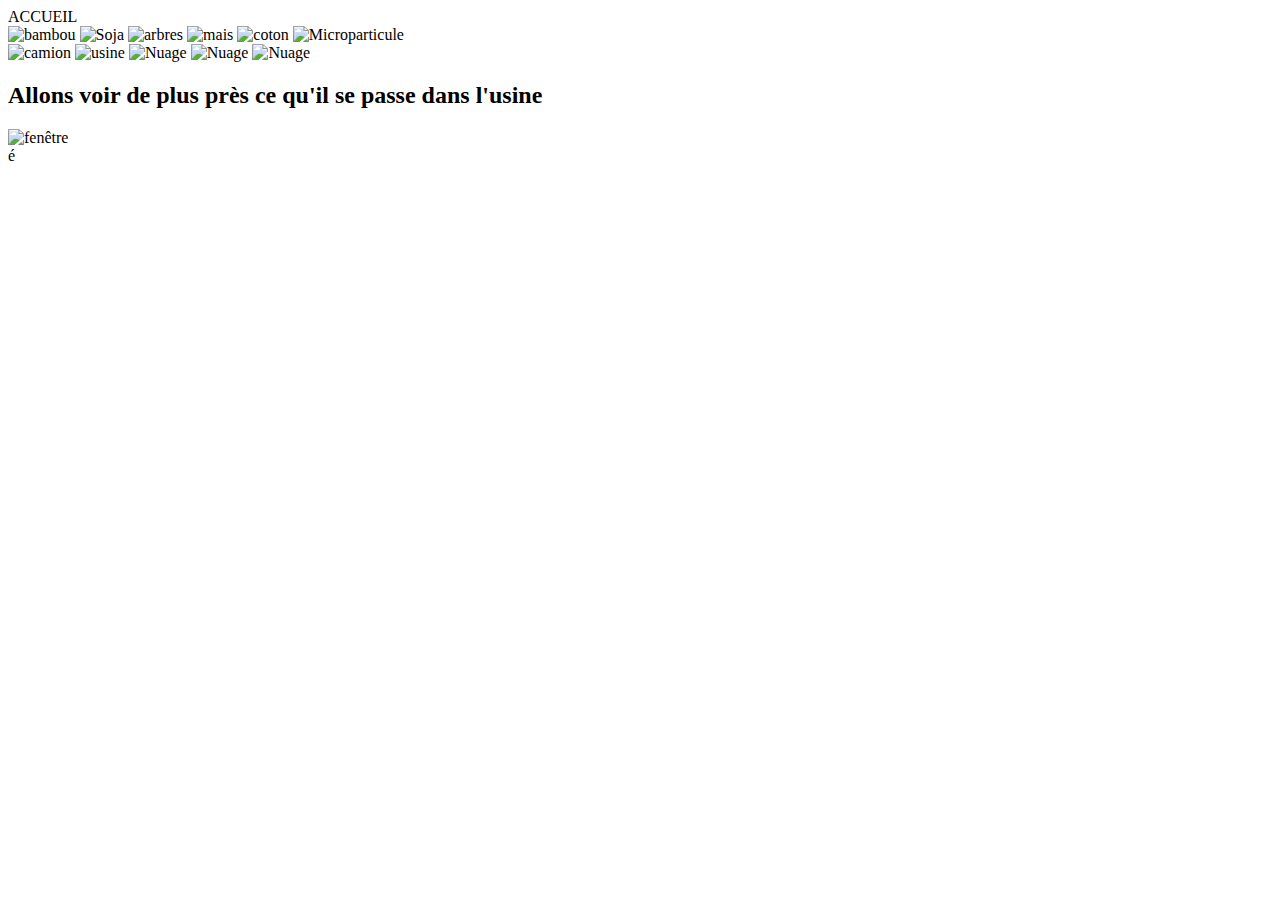
==== V.12-20/index.html @ 1442b28c "Create index.html" ====
<!doctype html>
<html lang="en">
  <head>
    <meta charset="UTF-8" />
    <meta name="viewport" content="width=device-width, initial-scale=1.0" />

    <!-- Importation des plugins GSAP -->
    <script src="https://cdnjs.cloudflare.com/ajax/libs/gsap/3.9.1/gsap.min.js"></script>
    <script src="https://cdnjs.cloudflare.com/ajax/libs/gsap/3.10.4/ScrollTrigger.min.js"></script>
    <script src="https://cdnjs.cloudflare.com/ajax/libs/gsap/3.12.4/MotionPathPlugin.min.js"></script>
    <script src="https://cdnjs.cloudflare.com/ajax/libs/bodymovin/5.7.3/lottie.min.js"></script>
    <script src="https://unpkg.com/@lottiefiles/lottie-player@latest/dist/lottie-player.js"></script>
    <script src="https://cdn.jsdelivr.net/npm/@lottiefiles/lottie-interactivity@1.6/dist/lottie-interactivity.min.js"></script>

    <link rel="stylesheet" href="style.css" />
    <link rel="stylesheet" href="reset.css" />
    <link rel="stylesheet" href="variables.css" />
    <title>SAE303</title>
  </head>

  <body>

      <section class="accueil">ACCUEIL</section>

    <div class="container">

      <section class="container__panel puit">
        
        <img class="puit__bambou" src="assets/Bambou.svg" alt="bambou">
        <img class="puit__soja" src="assets/soja.svg" alt="Soja">
        <img src="assets/arbres.svg" alt="arbres" class="puit__arbres">
        <img alt="mais" class="puit__mais" src="assets/mais.svg" autoplay></img>
        <img class="puit__coton" src="assets/coton.svg" alt="coton">
        <img class="puit__particule" src="assets/microparticule.svg" alt="Microparticule">
        <span class="puit__terre" alt="Terre"></span>
        <lottie-player class="puit__pompe" src="assets/pompe.json"></lottie-player>

      </section>

      <section class="container__panel champ">
        <span class="champ__terre"></span>
        <lottie-player class="champ__lapin" src="assets/lapin.json" alt="lapin"></lottie-player>
        <lottie-player class="champ__alpaga" src="assets/alpaga.json" alt="alpaga"></lottie-player>
        <lottie-player class="champ__chevre" src="assets/chèvre.json" alt="chevre"></lottie-player>
        <lottie-player class="champ__vache" src="assets/test-vache.json" alt="vache"></lottie-player>
        <lottie-player class="champ__mouton" src="assets/mouton.json" alt="mouton"></lottie-player>

      </section>

      <section class="container__panel trajet">
        <span class="trajet__terre"></span>
        <span class="trajet__sol"></span>
        <img src="assets/camion.svg" alt="camion" class="trajet__camion">
        <img src="assets/usine.svg" alt="usine" class="trajet__usine">
        <img src="assets/nuage.svg" alt="Nuage" class="trajet__nuage">
        <img src="assets/nuage.svg" alt="Nuage" class="trajet__nuage2">
        <img src="assets/nuage2.svg" alt="Nuage" class="trajet__nuage3">
        
      </section>

      <section class="container__panel transition">
        <h2 class="transition__text">Allons voir de plus près ce qu'il se passe dans l'usine</h2>
      </section>

      <section class="container__panel usine">
        <img src="assets/fenêtre_fond_salle1.svg" alt="fenêtre" class="usine__fenetre">
        <span class="usine__sol"></span>
        <span class="usine__mur"></span>
      </section>
      
    </div>

    <script src="script.js"></script>

  </body>
</html>
é
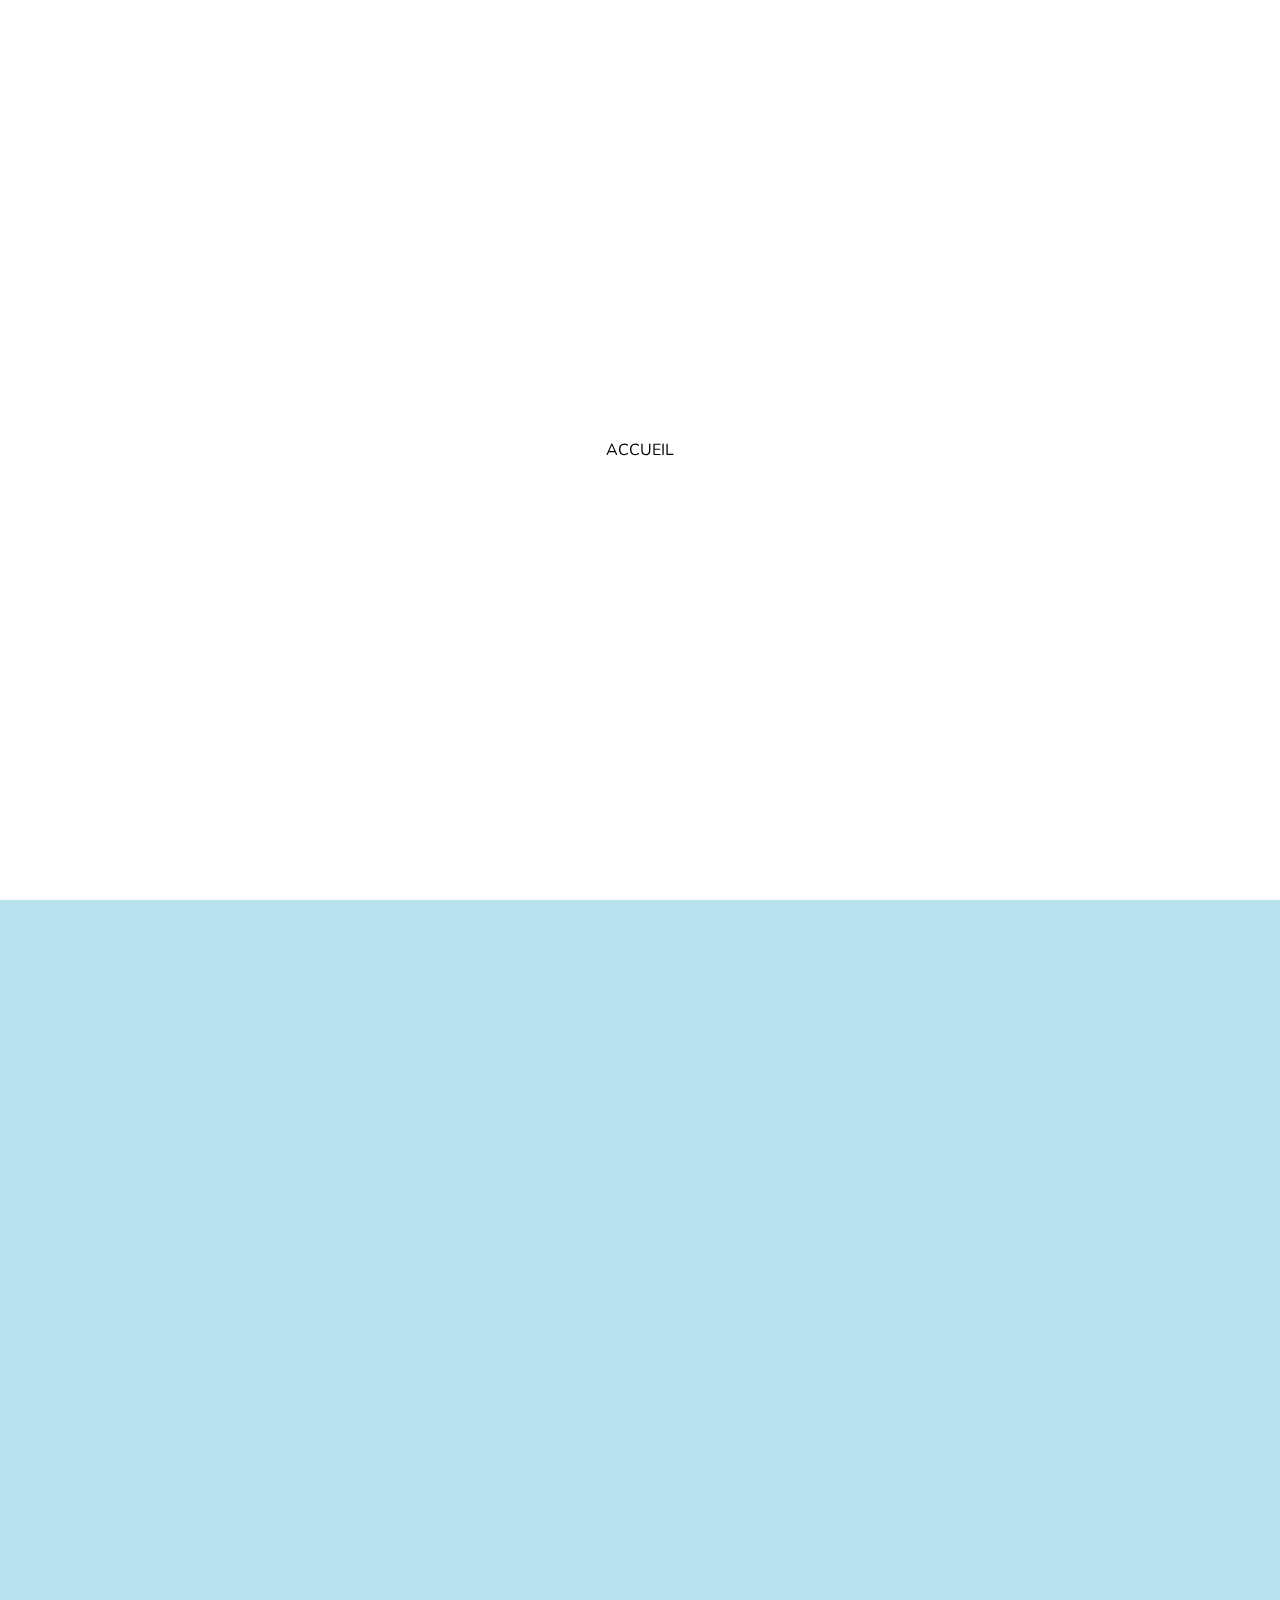
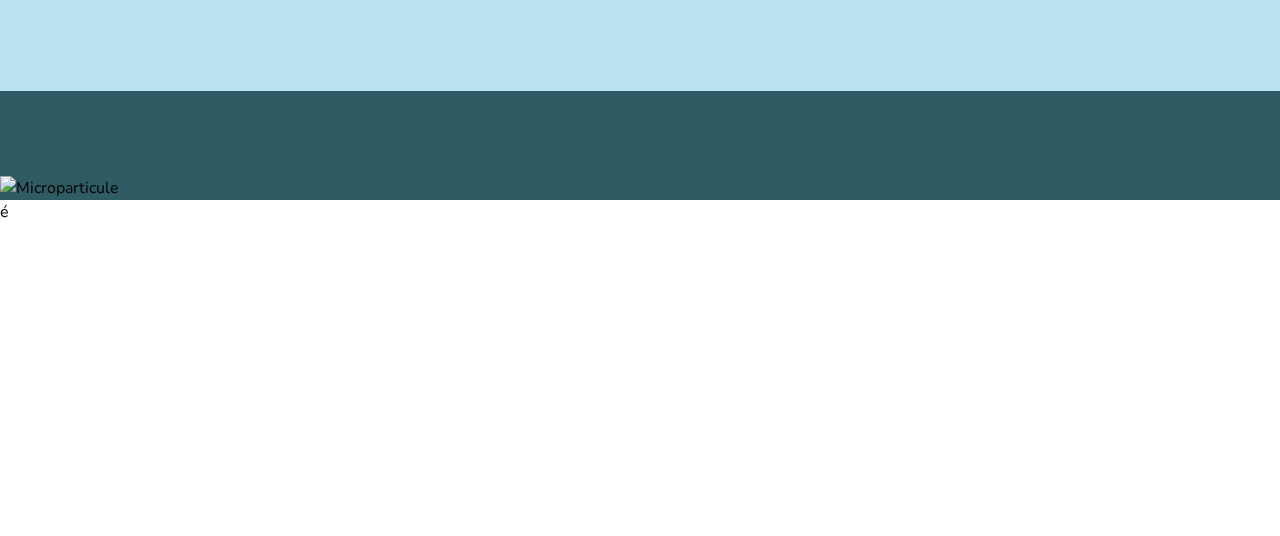
==== commit 555f8e7c: "Add files via upload" ====
--- a/V.12-20/index.html
+++ b/V.12-20/index.html
@@ -74,4 +74,4 @@
 
   </body>
 </html>
-é
+é--- a/V.12-20/style.css
+++ b/V.12-20/style.css
@@ -0,0 +1,281 @@
+/* PARTIE SUIVANTE ELIE */
+
+html {
+  overflow-y: scroll;
+  height: 100%;
+  -webkit-overflow-scrolling: touch;
+  overflow-scrolling: touch;
+}
+
+body {
+  overflow-y: visible;
+  position: relative;
+  height: unset;
+}
+
+html,
+body {
+  overflow-x: hidden;
+  margin: 0;
+}
+
+ul {
+  list-style-type: none;
+}
+
+/*     PAGE ACCUEIL     */
+
+.accueil {
+  height: 100vh;
+  width: 100vw;
+  display: flex;
+  justify-content: center;
+  align-items: center;
+}
+
+/* -------LE CAROUSEL------- */
+
+
+
+.container {
+  width: max-content;
+  height: 100vh;
+  display: flex;
+  flex-wrap: nowrap;
+}
+
+.container__panel {
+  width: 100vw;
+  height: 100vh;
+}
+
+
+
+/*  ------- LE PUIT ------- */
+
+.puit {
+  background: #B8E2ED;
+  position: relative;
+}
+
+.puit__particule {
+  position: absolute;
+  bottom: 0;
+  left: 0;
+  z-index: 2;
+}
+
+.puit__terre {
+  position: absolute;
+  bottom: 0;
+  height: 6.81rem;
+  z-index: 1;
+  width: 100%;
+  background-color: #2F5C63;
+}
+
+.puit__pompe {
+  position: absolute;
+  bottom: -19.5rem;
+  z-index: -1;
+  left: 15rem;
+  width: auto;
+  height: 20rem;
+}
+
+.puit__coton {
+  position: absolute;
+  bottom: 2.6rem;
+  left: 45rem;
+}
+
+.puit__mais {
+  position: absolute;
+  bottom: -7.9rem;
+  left: 65rem;
+  z-index: -1;
+}
+
+.puit__arbres {
+  position: absolute;
+  bottom: -21rem;
+  left: 50rem;
+}
+
+.puit__bambou {
+  position: absolute;
+  bottom: 6.81rem;
+}
+
+.puit__soja {
+  bottom: 1.6rem;
+  position: absolute;
+  right: 16rem;
+}
+
+.puit__bambou {
+  position: absolute;
+  bottom: -15.3rem;
+  right: 5rem;
+}
+
+
+
+
+/*  ------- LE CHAMP ------- */
+
+.champ {
+  background: #B8E2ED;
+  position: relative;
+}
+
+.champ__terre {
+  position: absolute;
+  bottom: 0;
+  height: 6.81rem;
+  z-index: 1;
+  width: 100vw;
+  background-color: #2F5C63;
+}
+
+.champ__vache {
+  width: 20rem;
+  position: absolute;
+  left: 3rem;
+  bottom: -31rem;
+}
+
+.champ__mouton {
+  width: 10rem;
+  position: absolute;
+  left: 30rem;
+  bottom: -29rem;
+}
+
+.champ__chevre {
+  width: 10rem;
+  position: absolute;
+  left: 49rem;
+  bottom: -29rem;
+}
+
+.champ__alpaga {
+  height: 40rem;
+  position: absolute;
+  left: 23rem;
+  bottom: -19.1rem;
+}
+
+.champ__lapin {
+  width: 4rem;
+  position: absolute;
+  right: 9rem;
+  bottom: -27rem;
+}
+
+
+
+/*  ------- LE CAMION QUI AVANCE ------- */
+
+.trajet {
+  background: #B8E2ED;
+  position: relative;
+  overflow: hidden;
+}
+
+.trajet__terre {
+  position: absolute;
+  bottom: 0;
+  height: 6.81rem;
+  z-index: 1;
+  width: 100vw;
+  background-color: #2F5C63;
+}
+
+.trajet__sol {
+  position: absolute;
+  bottom: 0;
+  right: 0;
+  height: 6.81rem;
+  z-index: 2;
+  width: 39.3vw;
+  background-color: #A5A4A4;
+}
+
+.trajet__camion {
+  position: absolute;
+  bottom: 6.81rem;
+  transform: scaleX(-1);
+  left: 5rem;
+  z-index: 11;
+}
+
+.trajet__usine {
+  position: absolute;
+  bottom: 6.81rem;
+  right: -10rem;
+  width: 52rem;
+  z-index: 10;
+}
+
+.trajet__nuage {
+  position: absolute;
+  top: 30%;
+  z-index: 9;
+}
+
+.trajet__nuage2 {
+  position: absolute;
+  top: 10%;
+  left: 30%;
+  z-index: 9;
+}
+
+.trajet__nuage3 {
+  position: absolute;
+  top: 20%;
+  z-index: 9;
+  left: 60%;
+}
+
+/* TRANSITION VERS L'USINE */ 
+
+.transition {
+  display: flex;
+  justify-content: center;
+  align-items: center;
+  overflow: hidden;
+  background-color: #2F5C63;
+}
+
+.transition__text {
+  color: #fff;
+}
+
+/*  L'INTERIEUR DE L'USINE  */
+
+.usine {
+  position: relative;
+  overflow: hidden;
+}
+
+.usine__sol {
+  position: absolute;
+  bottom: 0;
+  height: 60vh;
+  width: 100vw;
+  background-color: #A5A4A4;
+}
+
+.usine__mur {
+  position: absolute;
+  top: 0;
+  width: 100vw;
+  height: 40vh;
+  background-color: #EC675A;
+}
+
+.usine__fenêtre {
+  position: absolute;
+
+}
--- a/V.12-20/variables.css
+++ b/V.12-20/variables.css
@@ -0,0 +1,20 @@
+@import url('https://fonts.googleapis.com/css2?family=Nunito:wght@400;500&display=swap');
+
+:root {
+    --main-clr-neutral: #EC6559;
+    --main-clr-light: #EE706B;
+    --main-clr-hard: #D25954;
+
+    --secondary-clr-neutral: #2F5C63;
+    --secondary-clr-light: #467A80;
+    --secondary-clr-hard: #214347;
+    --secondary-clr-harder: #1C1C1C;
+
+    --grayscale-clr-lighter: #FFFDFE;
+    --grayscale-clr-light: #ECECEC;
+    --grayscale-clr-hard: #A5A4A4;
+    --grayscale-clr-hard-20: rgba(165, 164, 164, .2);
+    --grayscale-clr-harder: #242424;
+
+    font-family: 'Nunito';
+}